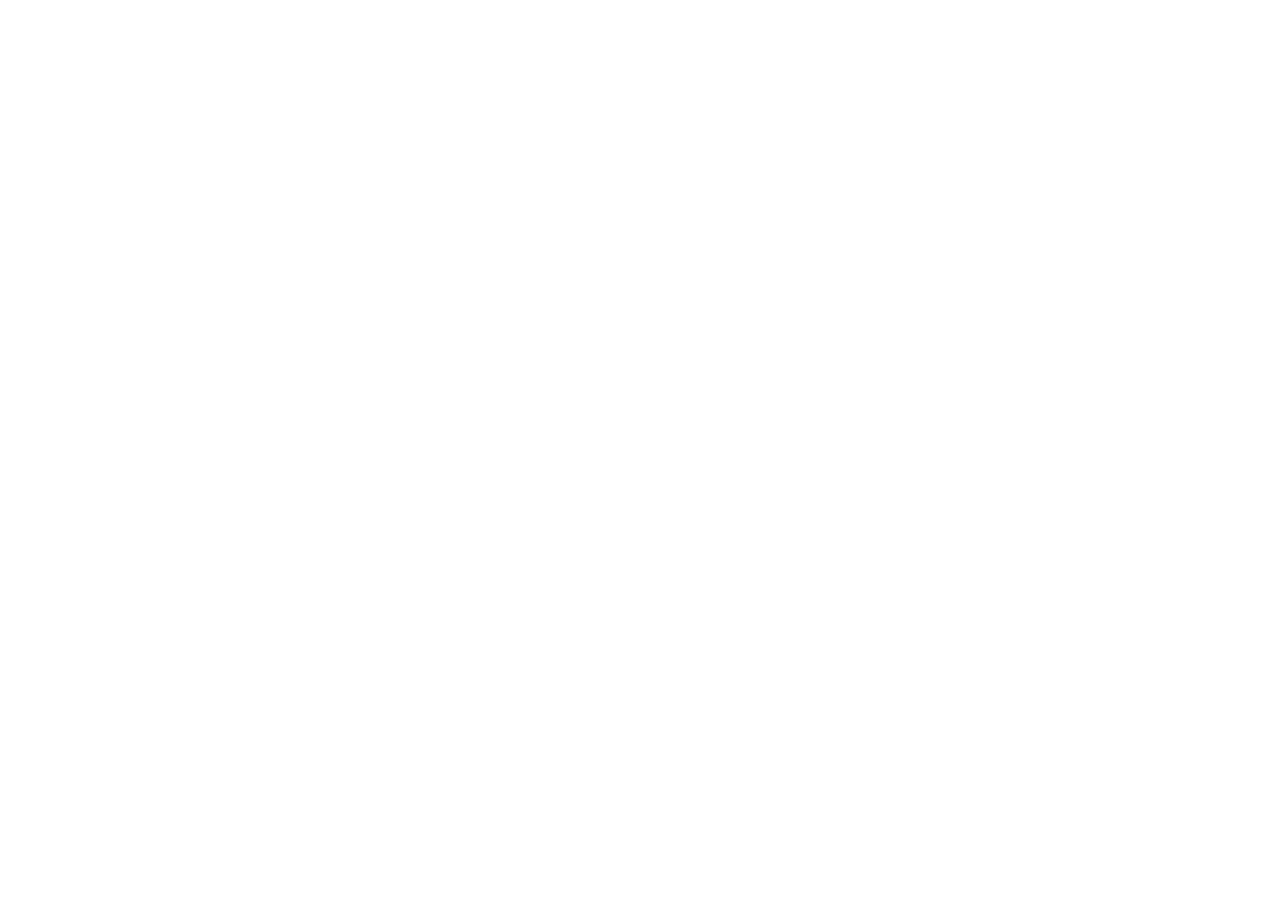
==== lesson17/index.html @ 6e87b5fd "homework part1" ====
<!DOCTYPE html>
<html lang="en">
<head>
    <meta charset="UTF-8">
    <meta name="viewport" content="width=device-width, initial-scale=1.0">
    <title>Document</title>
    <link rel="icon" type="image/x-icon" href="favicon.ico" />

</head>
<body>
   <script src="./script.js"></script> 
</body>
</html>
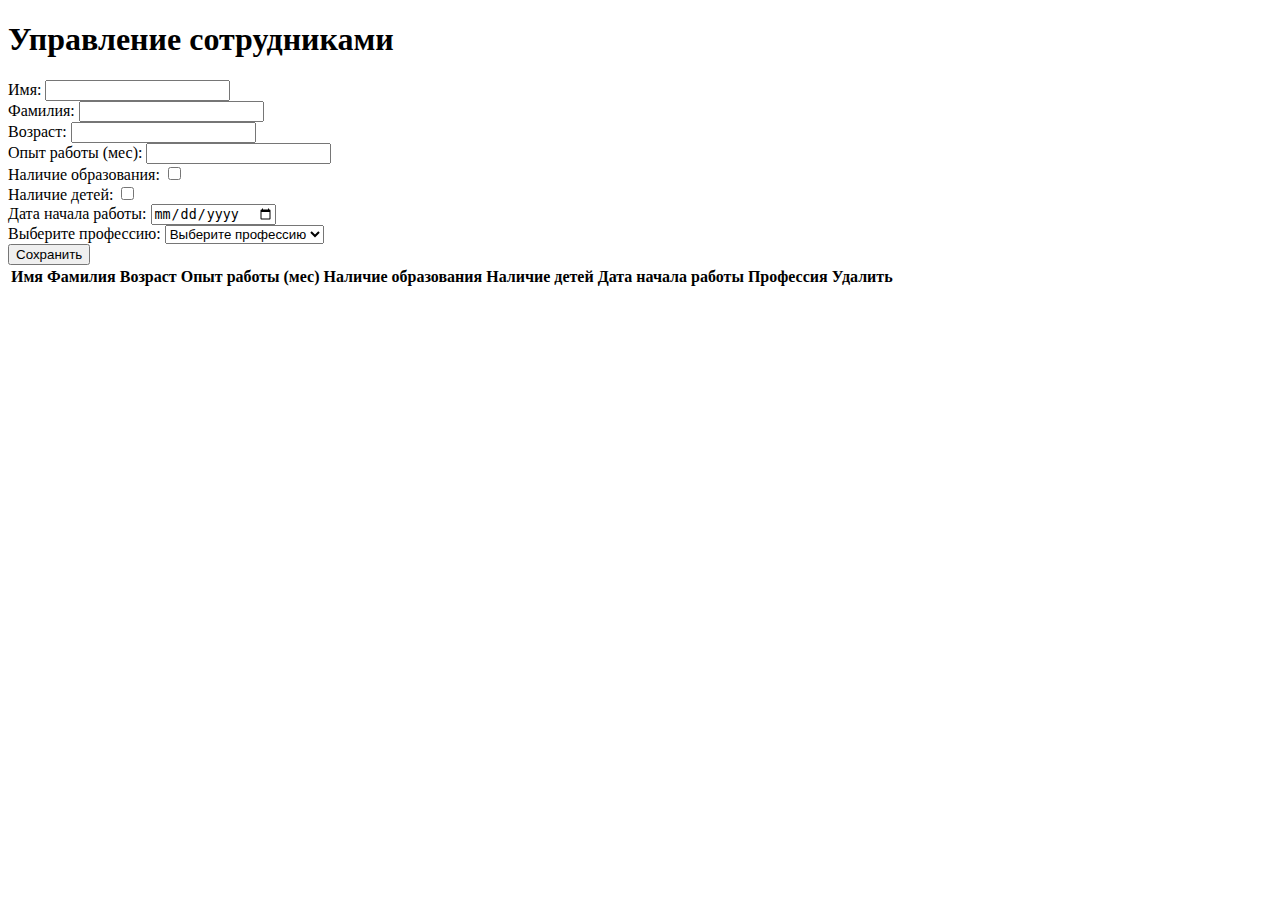
==== commit f43608c9: "done" ====
--- a/lesson17/index.html
+++ b/lesson17/index.html
@@ -5,9 +5,82 @@
     <meta name="viewport" content="width=device-width, initial-scale=1.0">
     <title>Document</title>
     <link rel="icon" type="image/x-icon" href="favicon.ico" />
-
+    <link rel="stylesheet" href="styles.css">
 </head>
 <body>
+   
+  <div class="container">
+    <h1>Управление сотрудниками</h1>
+    <!-- Форма для ввода данных -->
+    <form id="Form">
+      <div class="form-group">
+        <label for="firstName">Имя:</label>
+        <input type="text" id="firstName" name="firstName" required>
+      </div>
+      <div class="form-group">
+        <label for="lastName">Фамилия:</label>
+        <input type="text" id="lastName" name="lastName" required>
+      </div>
+      <div class="form-group">
+        <label for="age">Возраст:</label>
+        <input type="number" id="age" name="age" required>
+      </div>
+      <div class="form-group">
+        <label for="workExperienceInMonth">Опыт работы (мес):</label>
+        <input type="number" id="workExperienceInMonth" name="workExperienceInMonth" required>
+      </div>
+      <div class="form-group">
+        <label for="education">Наличие образования:</label>
+        <input type="checkbox" id="education" name="education">
+      </div>
+      <div class="form-group">
+        <label for="hasChildren">Наличие детей:</label>
+        <input type="checkbox" id="hasChildren" name="hasChildren">
+      </div>
+      <div class="form-group">
+        <label for="dateOfStart">Дата начала работы:</label>
+        <input type="date" id="dateOfStart" name="dateOfStart">
+      </div>
+      <div class="form-group">
+        <label for="profession">Выберите профессию:</label>
+        <select id="profession" name="profession" required>
+          <option value="" disabled selected>Выберите профессию</option>
+          <option value="Mechanic">Слесарь</option>
+          <option value="Driver">Водитель</option>
+        </select>
+      </div>
+      <button type="submit">Сохранить</button>
+    </form>
+
+    <!-- Таблица для отображения данных -->
+    <table id="Table">
+      <thead>
+        <tr>
+          <th>Имя</th>
+          <th>Фамилия</th>
+          <th>Возраст</th>
+          <th>Опыт работы (мес)</th>
+          <th>Наличие образования</th>
+          <th>Наличие детей</th>
+          <th>Дата начала работы</th>
+          <th>Профессия</th>
+          <th>Удалить</th>
+        </tr>
+      </thead>
+      <tbody id="TableBody">
+        <!-- Здесь будут добавляться строки таблицы с данными из localStorage -->
+      </tbody>
+    </table>
+  </div>
+
+    
+    
+    
+    
+    
+    
+     
+
    <script src="./script.js"></script> 
 </body>
 </html>